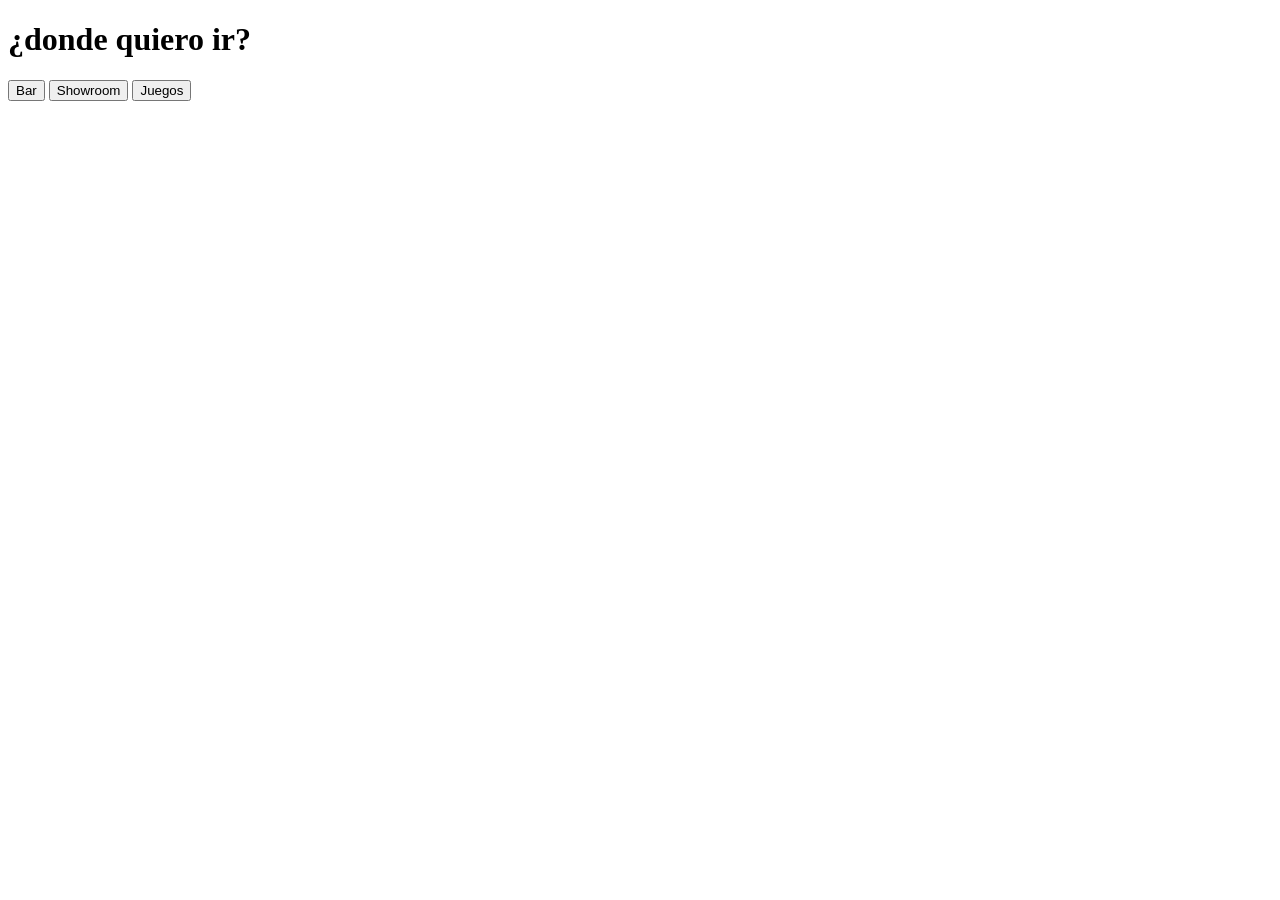
==== lobby.html @ cd91daa9 "first commit" ====
<!DOCTYPE html>
<html>
<head>
    <title>CATsino</title>
    <style>
        #menujuegos {
            display: none;
        }
</style>
</head>
<body>

    <h1>¿donde quiero ir? </h1>

    <button onclick="bar()">
        Bar
    </button>

    <button onclick="showroom()">
        Showroom
    </button>

    <button onclick="mostrarmenujuegos()">
        Juegos
    </button>

    <div id="menujuegos"> 
        <button onclick="window.location.href='Juegos/tragagatos.html'">
            Tragagatos
        </button>
        <button onclick="window.location.href='Juegos/rueda.html'">
            Rueda
        </button>
        <button onclick="window.location.href='Juegos/dados.html'">
            Dados
        </button>
        <button onclick="window.location.href='Juegos/alta.html'">
            Alta
        </button>
        <button onclick="window.location.href='Juegos/raton.html'">
            Raton
        </button>
    </div>

    
    

    <script>
        function bar() {
            window.location.href = "bar.html";
        }

        function showroom() {
            window.location.href = "show.html";
        }
        function mostrarmenujuegos() {
            document.getElementById("menujuegos").style.display = "block";
        }

        
         

    </script>
</body>
</html>
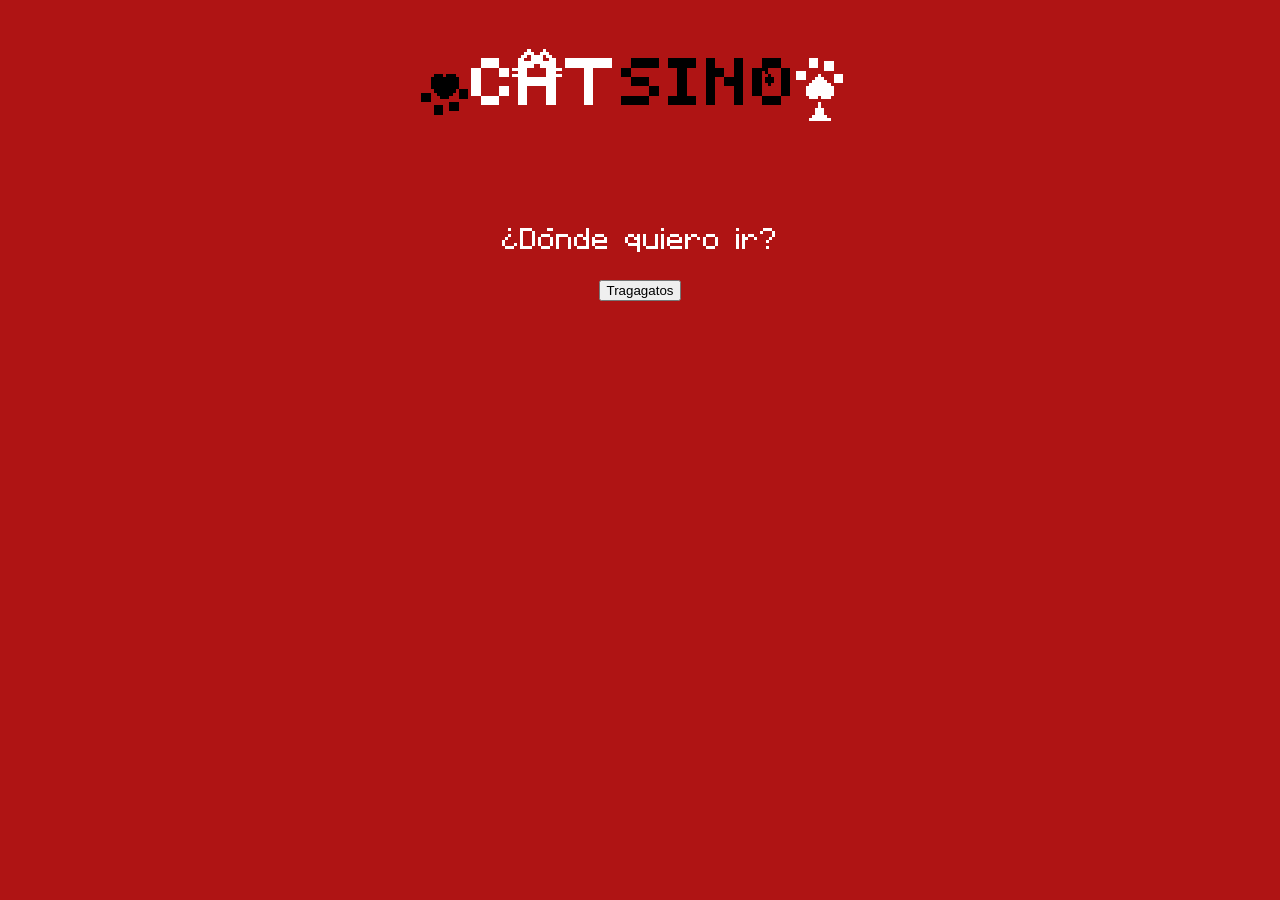
==== commit 58a801ae: "Version pobre" ====
--- a/lobby.html
+++ b/lobby.html
@@ -1,65 +1,28 @@
 <!DOCTYPE html>
-<html>
+<html lang="en">
+
 <head>
+    <!--icono de la pagina-->
+    <link rel="icon" type="image/png" href="imagenes/kitty2.png">
+    <!--titulo de la pagina-->
     <title>CATsino</title>
-    <style>
-        #menujuegos {
-            display: none;
-        }
-</style>
+    <meta charset="UTF-8">
+    <!--unir el css con el html para que se vea bonito-->
+    <link rel="stylesheet" href="CSS/login.css">
 </head>
+
 <body>
-
-    <h1>¿donde quiero ir? </h1>
-
-    <button onclick="bar()">
-        Bar
-    </button>
-
-    <button onclick="showroom()">
-        Showroom
-    </button>
-
-    <button onclick="mostrarmenujuegos()">
-        Juegos
-    </button>
-
-    <div id="menujuegos"> 
-        <button onclick="window.location.href='Juegos/tragagatos.html'">
+    <div class="logo">
+        <img src="imagenes/pixil-frame-0.png" alt="Logo de CATsino">
+    </div>
+    <h2>¿Dónde quiero ir?</h2>
+    
+     <button onclick="window.location.href='Juegos/tragagatos.html'">
             Tragagatos
         </button>
-        <button onclick="window.location.href='Juegos/rueda.html'">
-            Rueda
-        </button>
-        <button onclick="window.location.href='Juegos/dados.html'">
-            Dados
-        </button>
-        <button onclick="window.location.href='Juegos/alta.html'">
-            Alta
-        </button>
-        <button onclick="window.location.href='Juegos/raton.html'">
-            Raton
-        </button>
-    </div>
-
     
     
+    <script src="js/lobby.js"></script>
 
-    <script>
-        function bar() {
-            window.location.href = "bar.html";
-        }
-
-        function showroom() {
-            window.location.href = "show.html";
-        }
-        function mostrarmenujuegos() {
-            document.getElementById("menujuegos").style.display = "block";
-        }
-
-        
-         
-
-    </script>
 </body>
-</html>+</html>    
--- a/CSS/login.css
+++ b/CSS/login.css
@@ -0,0 +1,31 @@
+@font-face {
+  font-family: Minecraftia;
+  src: url([data-uri]);
+}
+
+.logo img{
+    width:500px;
+    image-rendering: pixelated;
+    
+}
+
+  body {
+  font-family: Minecraftia;
+  text-align: center;
+  background-color: #af1414;
+  color: #ffffff;
+}
+
+h1,
+h2,
+h3,
+h4,
+h5,
+h6,
+th {
+  font-weight: 100;
+}
+
+th {
+  font-size: 22px;
+}
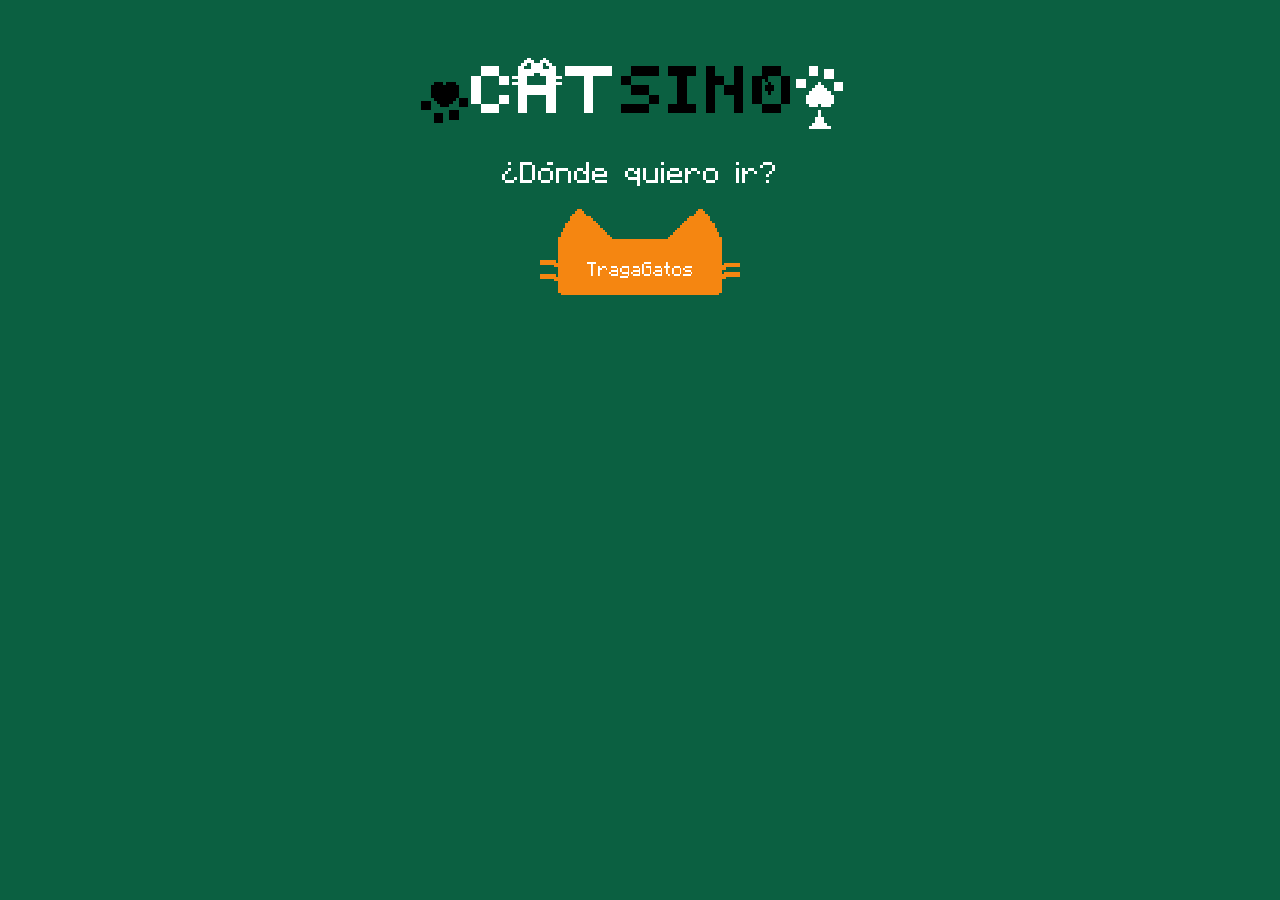
==== commit 8d51a51e: "Cambios tragagatos" ====
--- a/lobby.html
+++ b/lobby.html
@@ -17,11 +17,9 @@
     </div>
     <h2>¿Dónde quiero ir?</h2>
     
-     <button onclick="window.location.href='Juegos/tragagatos.html'">
-            Tragagatos
-        </button>
-    
-    
+    <button class="boton" onclick="Entrar()">
+        <img src="imagenes/botones/CATon.png" alt="">
+        <span class="texto-boton">TragaGatos</span>  
     <script src="js/lobby.js"></script>
 
 </body>
--- a/CSS/login.css
+++ b/CSS/login.css
@@ -6,14 +6,40 @@
 .logo img{
     width:500px;
     image-rendering: pixelated;
+    margin-top: 50px;
+    
     
 }
 
   body {
   font-family: Minecraftia;
   text-align: center;
-  background-color: #af1414;
+  background-color: #0b6041;
   color: #ffffff;
+}
+.boton img{
+    width: 200px;
+    image-rendering: pixelated;
+    
+}
+.boton{
+  background-color: transparent;
+  border: none;
+  position: relative;
+  display: inline-block;
+  padding: 0;
+  cursor: pointer;
+}
+
+.texto-boton{
+  position: absolute;
+  top: 65%;
+  left: 50%;
+  transform: translate(-50%, -50%);
+  font-family: Minecraftia;
+  color: #ffffff;
+  font-size: 15px;
+  pointer-events: none;
 }
 
 h1,
